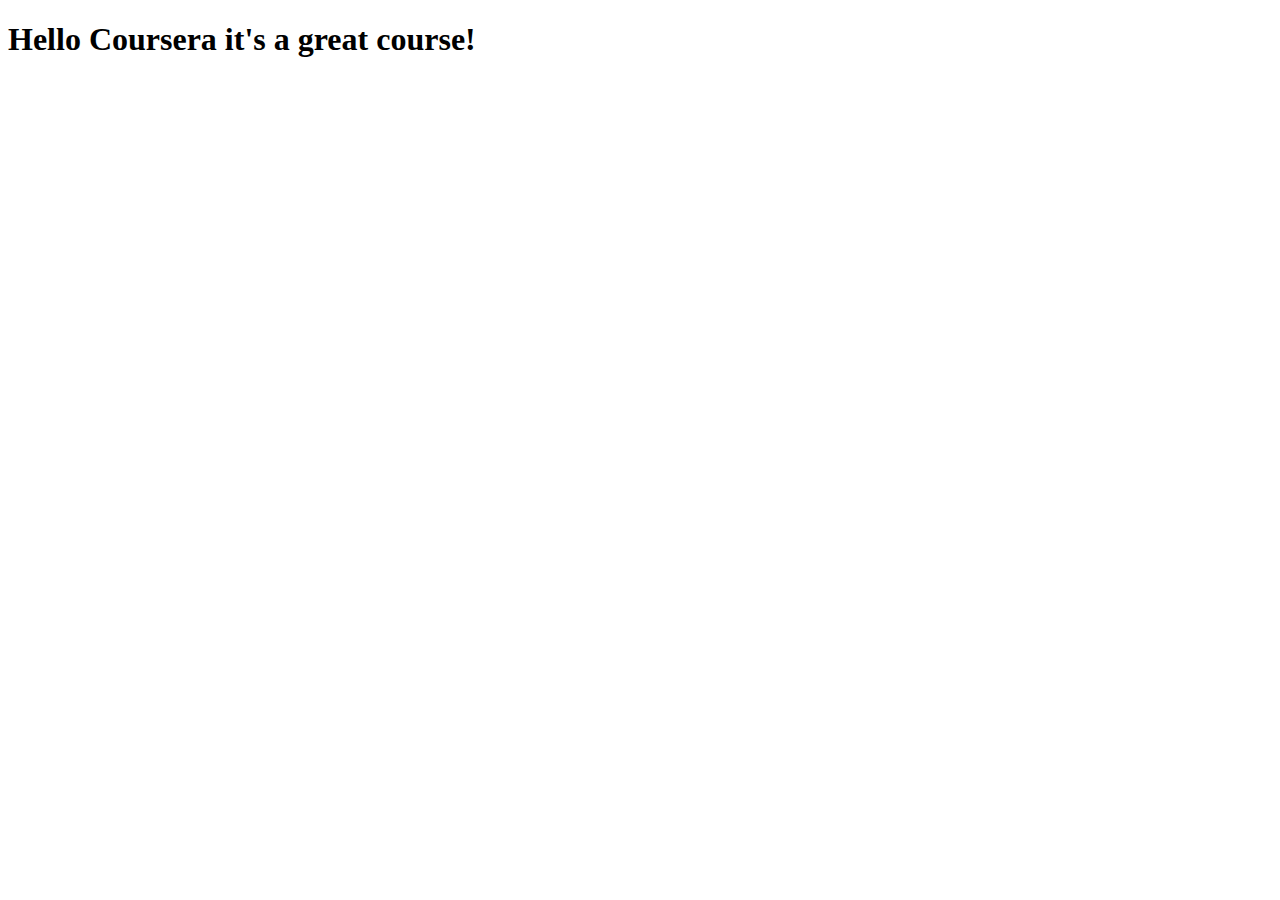
==== site/index.html @ a311e094 "Another one" ====
<!DOCTYPE html>
<html lang="en">
<head>
  <meta charset="UTF-8">
  <meta http-equiv="X-UA-Compatible" content="IE=edge">
  <meta name="viewport" content="width=device-width, initial-scale=1.0">
  <title>Hello Coursera!</title>
</head>
<body>
  <h1> Hello Coursera it's a great course!</h1>
</body>
</html>
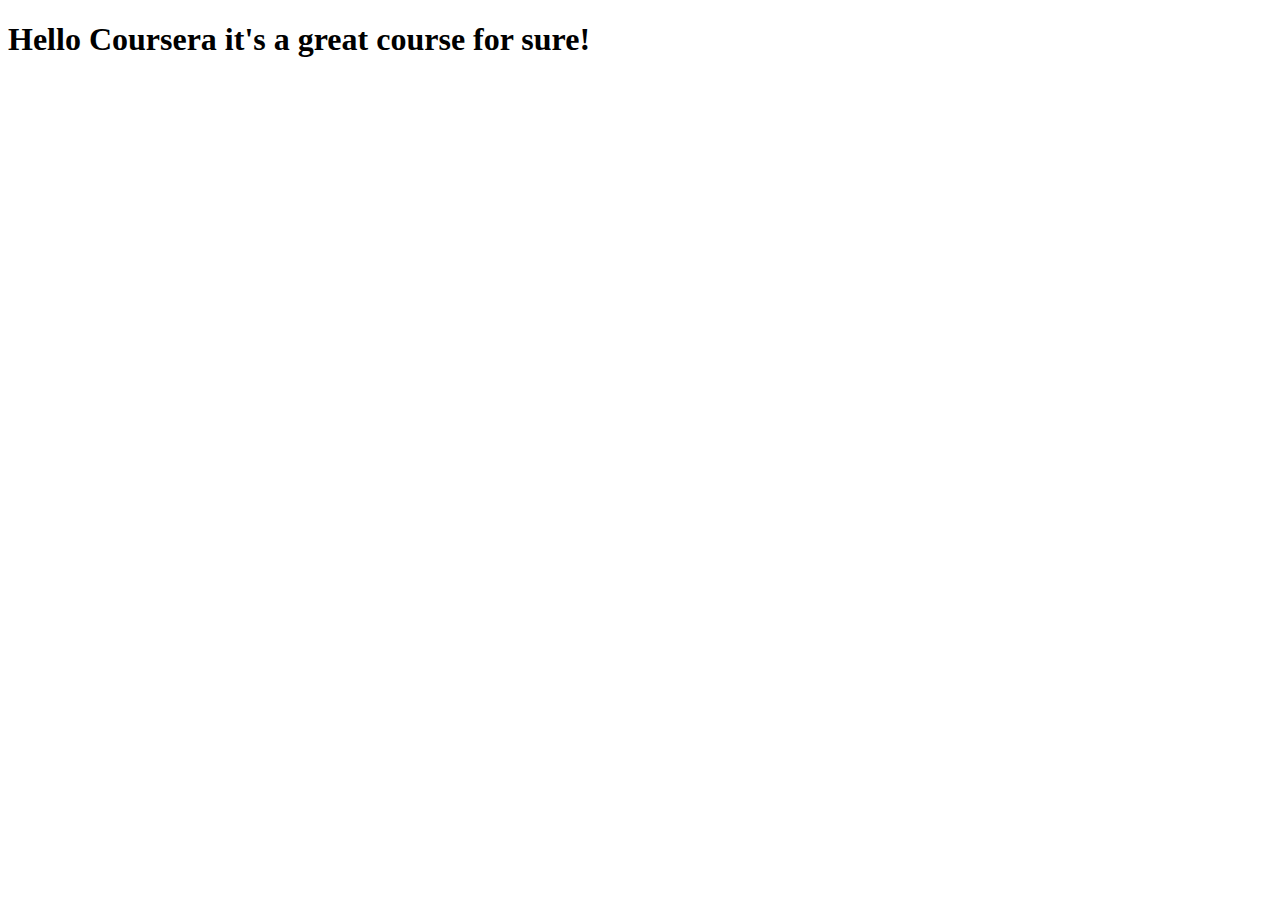
==== commit 282f7815: "Module 2-Assignment-CSS" ====
--- a/site/index.html
+++ b/site/index.html
@@ -7,6 +7,6 @@
   <title>Hello Coursera!</title>
 </head>
 <body>
-  <h1> Hello Coursera it's a great course!</h1>
+  <h1> Hello Coursera it's a great course for sure!</h1>
 </body>
 </html>